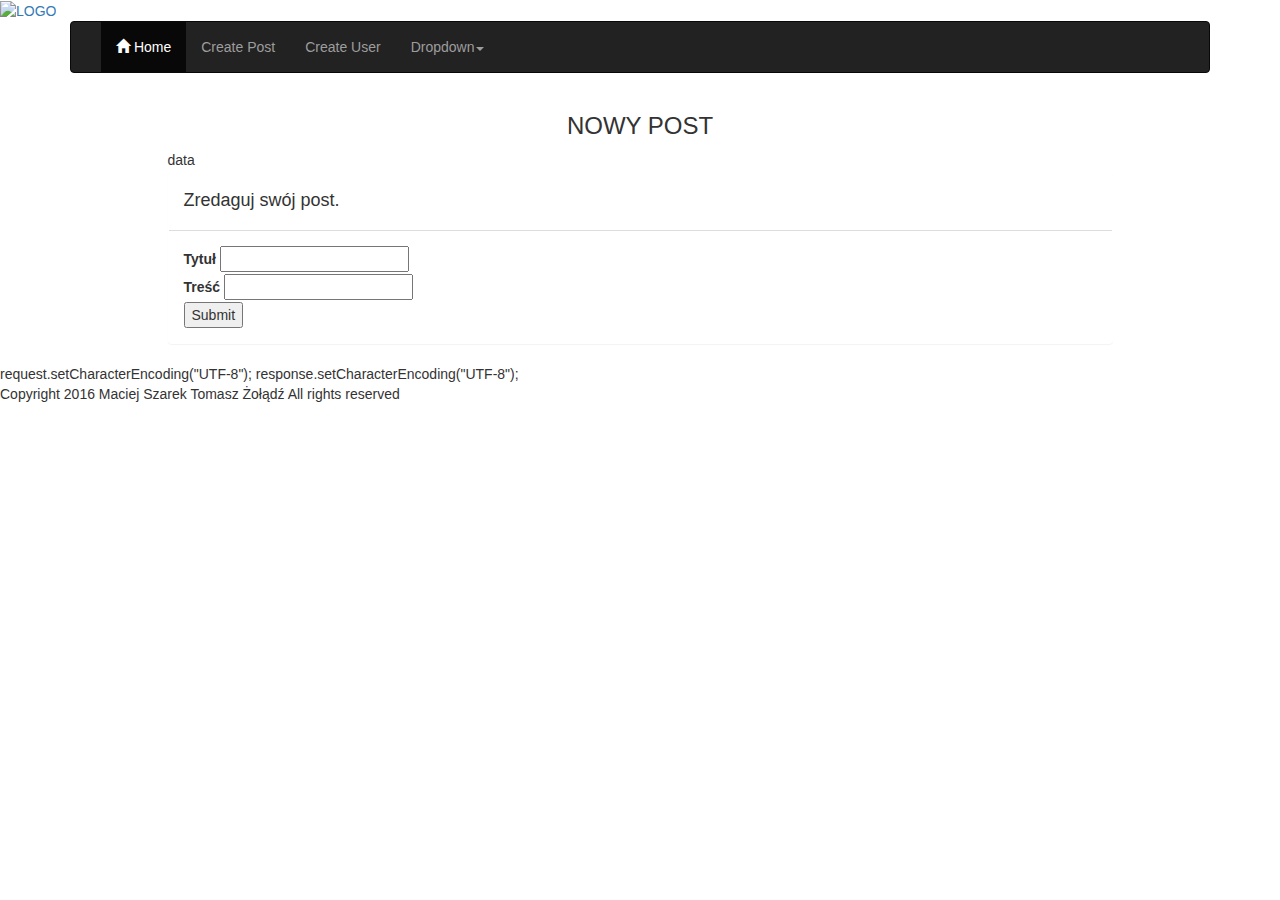
==== src/main/resources/templates/user_create.html @ 08f86283 "first commit" ====
<!DOCTYPE html>
<html xmlns:th="http://www.thymeleaf.org">
<head lang="pl">
    <meta name="viewport" content="width=device-width, initial-scale=1, maximum-scale=1.0, content-scalable=no"/>
    <meta http-equiv="Content-Type" content="text/html; charset=utf-8" />
    <meta charset="UTF-8"/>

    <link href="https://maxcdn.bootstrapcdn.com/bootstrap/3.3.5/css/bootstrap.min.css"
          th:href="@{/webjars/bootstrap/3.3.5/css/bootstrap.min.css}"
          rel="stylesheet" media="screen" />

    <script src="http://cdn.jsdelivr.net/webjars/jquery/2.1.4/jquery.min.js"
            th:src="@{/webjars/jquery/2.1.4/jquery.min.js}"></script>

    <link rel="stylesheet" href="css/animate.css" th:src="@{../css/animate.css}" media="screen" />
    <link rel="stylesheet" href="css/app.css" th:src="@{../css/app.css}" media="screen" />


    <title>index</title>
</head>

<body>
<div id="header">
    <a href="/" class="logo"><img src="images/logo.gif" alt="LOGO" /></a>
    <div class="container" >
        <!-- Static navbar -->
        <div class="navbar navbar-inverse" role="navigation">
            <div class="container-fluid">
                <div class="navbar-header">
                    <button type="button" class="navbar-toggle collapsed" data-toggle="collapse" data-target=".navbar-collapse">
                        <span class="sr-only">Toggle navigation</span>
                        <span class="icon-bar"></span>
                        <span class="icon-bar"></span>
                        <span class="icon-bar"></span>
                    </button>
                </div>
                <div class="navbar-collapse collapse" style="height: 1px;">
                    <ul class="nav navbar-nav">
                        <li class="active"><a href="/"><span class="glyphicon glyphicon-home"></span> Home</a></li>
                        <li><a href="/user_create">Create Post</a></li>
                        <li><a href="">Create User</a></li>
                        <li class="dropdown">
                            <a href="#" class="dropdown-toggle" data-toggle="dropdown">Dropdown<b class="caret"></b></a>
                            <ul class="dropdown-menu">
                                <li><a href="#">Sample 1</a></li>
                                <li><a href="#">Sample 2</a></li>
                            </ul>
                        </li>
                    </ul>
                </div><!--/.nav-collapse -->
            </div><!--/.container-fluid -->
        </div>
    </div> <!-- /container -->
</div>

<div id="content">
    <div class="container section-wrapper">
        <div class="section-content">
            <!-- EXPERIENCE START -->
            <div class="row">
                <div class="col-md-10 col-md-offset-1">
                    <h3 class="text-center text-yellow">
                        NOWY POST
                    </h3>
                    <div class="panel-group timeline" id="experience">
                        <div class="timeline-item">
                            <div class="timeline-year">
                                <span class="timeline-year" >data</span>
                            </div>
                            <!-- //.timeline-year -->
                            <!-- //.timeline-btn -->
                            <div class="panel">
                                <div class="panel-heading">
                                    <div class="panel-title">
                                        <h4>Zredaguj swój post.</h4>
                                    </div>
                                    <!-- //.panel-title -->
                                </div>
                                <!-- //.panel-heading -->
                                <div id="exp1" class="panel-collapse collapse in">
                                    <div class="panel-body">

                                        <form method="POST" th:modelAttribute="form" th:attr="action=@{../user_create}" th:accept-charset="UTF-8" >
                                            <div>
                                                <label th:path="title" th:for="title">Tytuł</label>
                                                <input th:path="title" th:id="title" th:name="title" th:accept-charset="UTF-8"/>

                                                <input type="hidden" th:name="${_csrf.parameterName}" th:value="${_csrf.token}" />
                                            </div>
                                            <div>
                                                <label th:path="contents1" th:for="contents1">Treść</label>
                                                <input th:path="contents1" th:id="contents1" th:name="contents1" th:accept-charset="UTF-8"/>
                                                <input type="hidden" th:name="${_csrf.parameterName}" th:value="${_csrf.token}" />
                                            </div>
                                            <div>
                                                <input type="submit" />
                                            </div>
                                        </form>
                                    </div></div></div></div></div></div></div></div></div>
</div>
request.setCharacterEncoding("UTF-8");
response.setCharacterEncoding("UTF-8");
<div id="footer">
    <p th:text="'&copy; Copyright &copy; 2016 Maciej Szarek &amp; Tomasz Żołądź. All rights reserved.'"> Copyright  2016 Maciej Szarek  Tomasz Żołądź All rights reserved</p>
</div>
<!-- Bootstrap core JavaScript
================================================== -->
<!-- Placed at the end of the document so the pages load faster -->
<!-- jQuery (necessary for Bootstrap's JavaScript plugins) -->
<script src="js/jquery.min.js" th:src="@{/webjars/jquery/2.1.4/jquery.min.js}"></script>
<script src="js/bootstrap.min.js" th:src="@{/webjars/bootstrap/3.3.5/js/bootstrap.min.js}"></script>
<script src="js/app.js" type="text/javascript" th:src="@{../js/app.js}"></script>

</body>
</html>
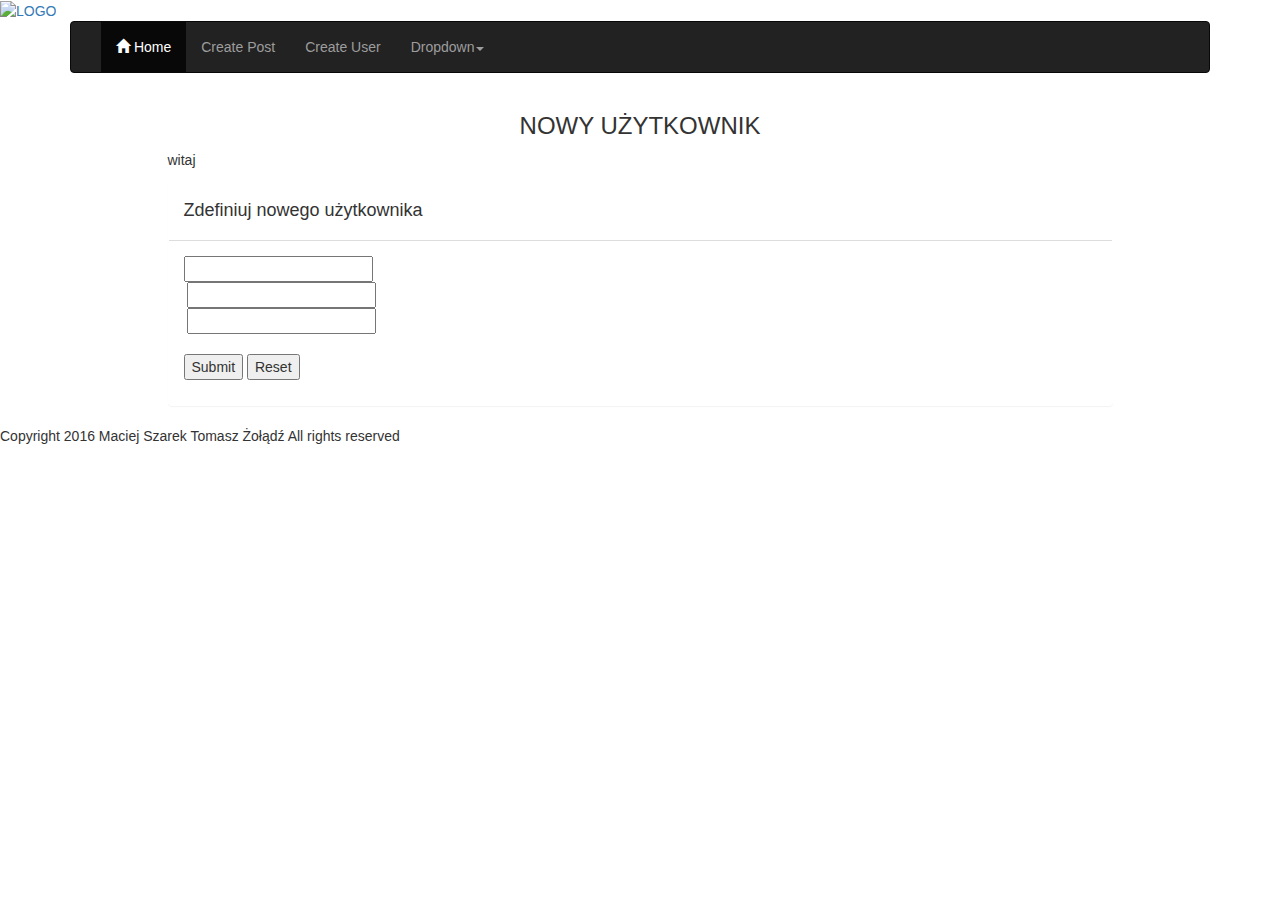
==== commit 1cae709a: "poprawki. front-end." ====
--- a/src/main/resources/templates/user_create.html
+++ b/src/main/resources/templates/user_create.html
@@ -1,5 +1,5 @@
 <!DOCTYPE html>
-<html xmlns:th="http://www.thymeleaf.org">
+<html xmlns:th="http://www.thymeleaf.org" xmlns:sec="http://www.thymeleaf.org/thymeleaf-extras-springsecurity3" >
 <head lang="pl">
     <meta name="viewport" content="width=device-width, initial-scale=1, maximum-scale=1.0, content-scalable=no"/>
     <meta http-equiv="Content-Type" content="text/html; charset=utf-8" />
@@ -37,8 +37,8 @@
                 <div class="navbar-collapse collapse" style="height: 1px;">
                     <ul class="nav navbar-nav">
                         <li class="active"><a href="/"><span class="glyphicon glyphicon-home"></span> Home</a></li>
-                        <li><a href="/user_create">Create Post</a></li>
-                        <li><a href="">Create User</a></li>
+                        <li><a href="/content_create">Create Post</a></li>
+                        <li><a href="/user_create">Create User</a></li>
                         <li class="dropdown">
                             <a href="#" class="dropdown-toggle" data-toggle="dropdown">Dropdown<b class="caret"></b></a>
                             <ul class="dropdown-menu">
@@ -60,19 +60,20 @@
             <div class="row">
                 <div class="col-md-10 col-md-offset-1">
                     <h3 class="text-center text-yellow">
-                        NOWY POST
+                        NOWY UŻYTKOWNIK
                     </h3>
                     <div class="panel-group timeline" id="experience">
                         <div class="timeline-item">
                             <div class="timeline-year">
-                                <span class="timeline-year" >data</span>
+                                <p class="timeline-year" >witaj</p>
+                                <span th:text="${#httpServletRequest.remoteUser}"></span>
                             </div>
                             <!-- //.timeline-year -->
                             <!-- //.timeline-btn -->
                             <div class="panel">
                                 <div class="panel-heading">
                                     <div class="panel-title">
-                                        <h4>Zredaguj swój post.</h4>
+                                        <h4>Zdefiniuj nowego użytkownika</h4>
                                     </div>
                                     <!-- //.panel-title -->
                                 </div>
@@ -80,26 +81,28 @@
                                 <div id="exp1" class="panel-collapse collapse in">
                                     <div class="panel-body">
 
-                                        <form method="POST" th:modelAttribute="form" th:attr="action=@{../user_create}" th:accept-charset="UTF-8" >
-                                            <div>
-                                                <label th:path="title" th:for="title">Tytuł</label>
-                                                <input th:path="title" th:id="title" th:name="title" th:accept-charset="UTF-8"/>
+                                        <form method="POST" action="/user_create" modelAttribute="form" th:object="${form}" th:attr=" action=@{/user_create}">
+                                            <div th:if="${#fields.hasGlobalErrors()}" th:utext="#{user.userExists}"></div>
 
-                                                <input type="hidden" th:name="${_csrf.parameterName}" th:value="${_csrf.token}" />
-                                            </div>
-                                            <div>
-                                                <label th:path="contents1" th:for="contents1">Treść</label>
-                                                <input th:path="contents1" th:id="contents1" th:name="contents1" th:accept-charset="UTF-8"/>
-                                                <input type="hidden" th:name="${_csrf.parameterName}" th:value="${_csrf.token}" />
-                                            </div>
-                                            <div>
-                                                <input type="submit" />
-                                            </div>
+
+                                            <input th:path="username1" th:id="username1" th:name="username1" th:value="Username" th:accept-charset="UTF-8" onblur="javascript:if(this.value=='')
+        {this.value=this.defaultValue;}" onfocus="javascript:if(this.value==this.defaultValue){this.value='';}" /> <br />
+                                            <label th:if="${#fields.hasErrors('username1')}" th:errors="*{username1}" th:utext="#{user.userName}"></label>
+
+                                            <input th:path="password1" th:id="password1" th:name="password1" th:value="Password" th:accept-charset="UTF-8" onblur="javascript:if(this.value=='')
+        {this.value=this.defaultValue;}" onfocus="javascript:if(this.value==this.defaultValue){this.value='';}" /> <br />
+
+                                            <label th:if="${#fields.hasErrors('password1')}" th:errors="*{password1}" th:utext="#{user.userPass}"></label>
+
+                                            <input th:path="password2" th:id="password2" th:name="password2" th:value="Re-type-pwd" th:accept-charset="UTF-8" onblur="javascript:if(this.value=='')
+        {this.value=this.defaultValue;}" onfocus="javascript:if(this.value==this.defaultValue){this.value='';}" /> <br />
+                                            <label th:if="${#fields.hasErrors('password2')}" th:utext="#{user.repassWrong}"></label>
+                                            <input type="hidden" th:name="${_csrf.parameterName}" th:value="${_csrf.token}" />
+                                            <p><input type="submit" value="Submit" /> <input type="reset" value="Reset" /></p>
                                         </form>
                                     </div></div></div></div></div></div></div></div></div>
 </div>
-request.setCharacterEncoding("UTF-8");
-response.setCharacterEncoding("UTF-8");
+
 <div id="footer">
     <p th:text="'&copy; Copyright &copy; 2016 Maciej Szarek &amp; Tomasz Żołądź. All rights reserved.'"> Copyright  2016 Maciej Szarek  Tomasz Żołądź All rights reserved</p>
 </div>
